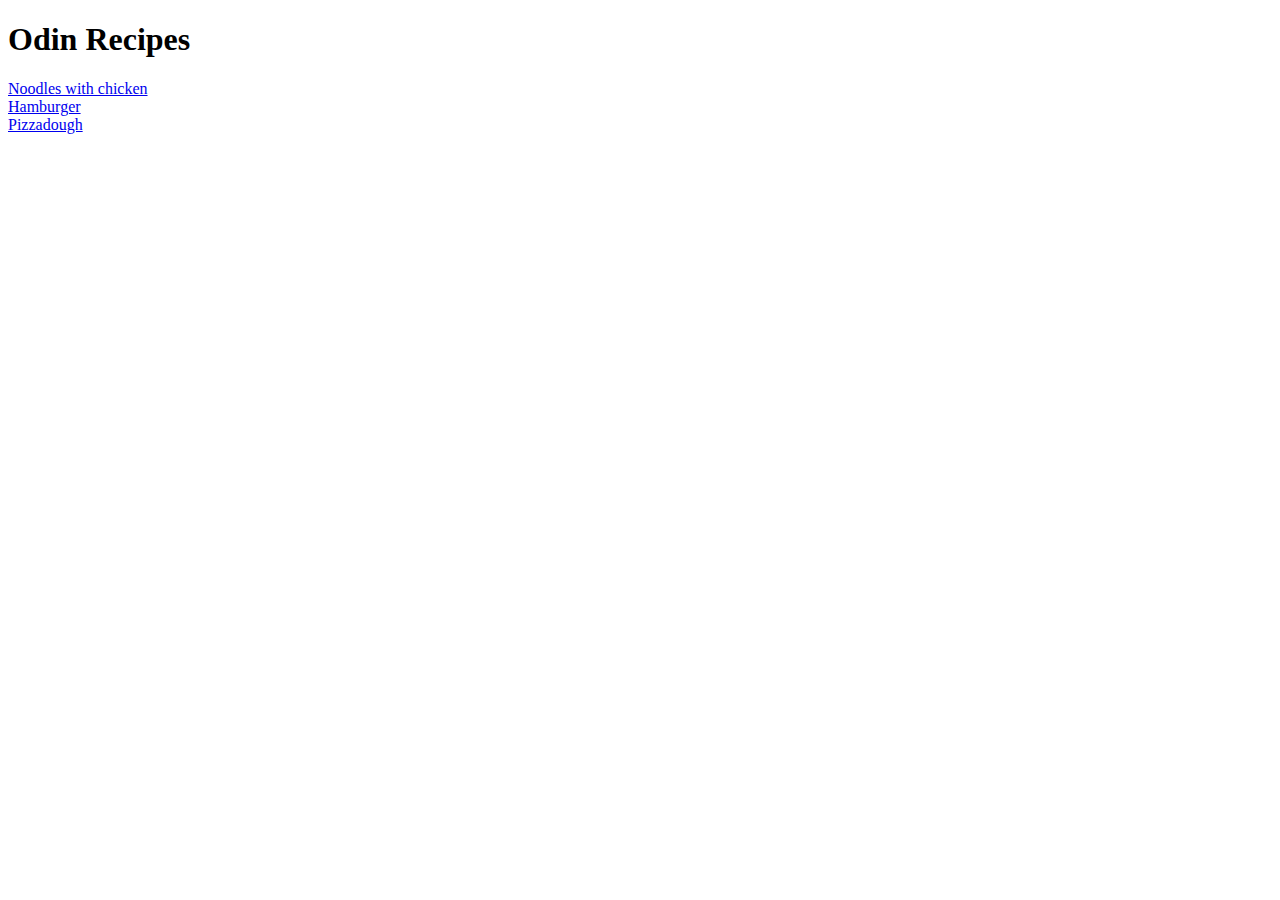
==== index.html @ 1bab347d "Creates an index.html and 3 recipespages to get started with the prodject" ====
<!DOCTYPE html>
<html lang="en">
<head>
    <meta charset="UTF-8">
    <meta http-equiv="X-UA-Compatible" content="IE=edge">
    <meta name="viewport" content="width=device-width, initial-scale=1.0">
    <title>Document</title>
</head>
<body>
    <h1>Odin Recipes</h1>
    <a href="./recipes/Noodles-with-chicken.html">Noodles with chicken</a> <br/>
    <a href="./recipes/Hamburger.html">Hamburger</a> <br/>
    <a href="./recipes/Pizzadough.html">Pizzadough</a>

</body>
</html>
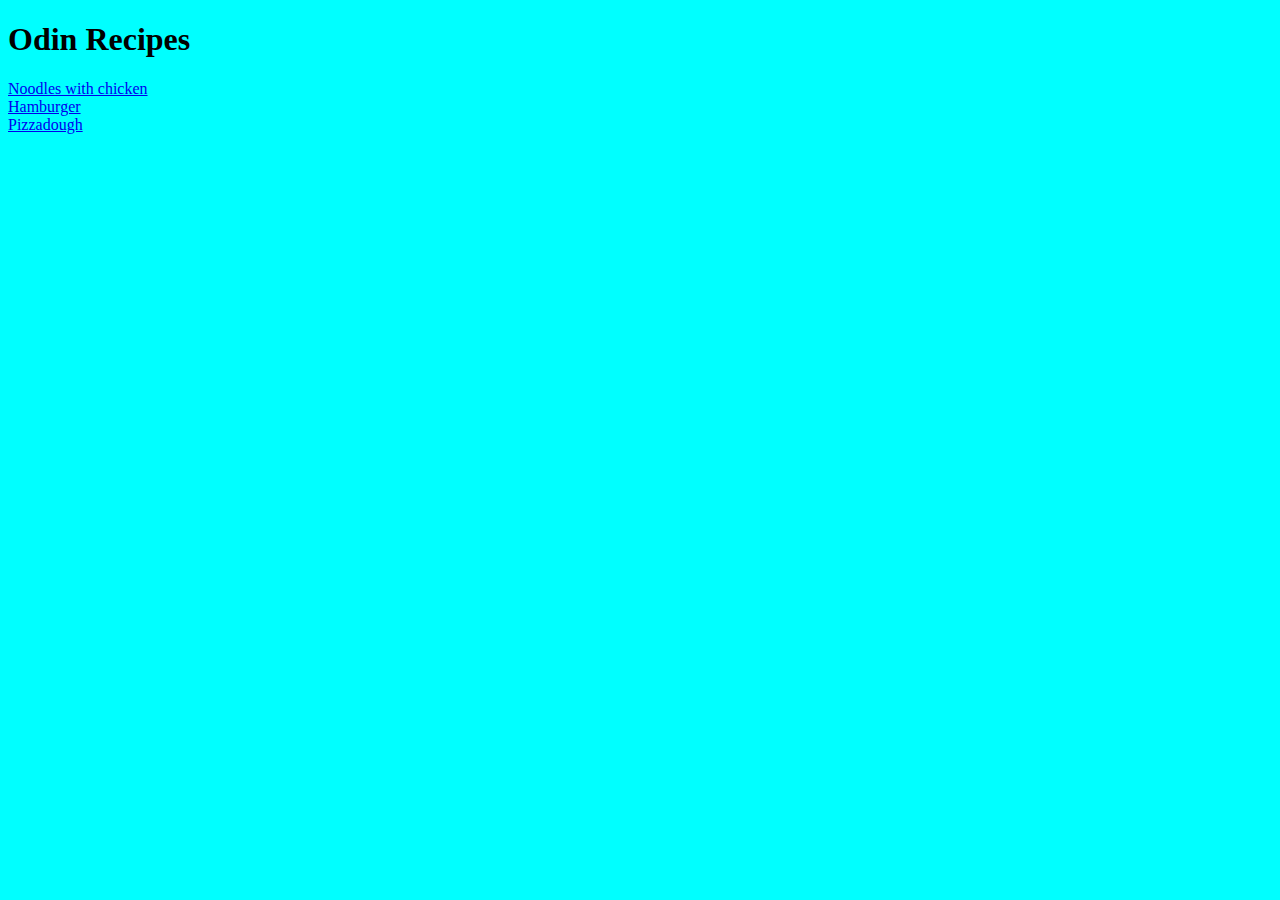
==== commit be0d634b: "Adds css" ====
--- a/index.html
+++ b/index.html
@@ -5,12 +5,14 @@
     <meta http-equiv="X-UA-Compatible" content="IE=edge">
     <meta name="viewport" content="width=device-width, initial-scale=1.0">
     <title>Document</title>
+    <link rel="stylesheet" href="style.css">
 </head>
 <body>
-    <h1>Odin Recipes</h1>
-    <a href="./recipes/Noodles-with-chicken.html">Noodles with chicken</a> <br/>
-    <a href="./recipes/Hamburger.html">Hamburger</a> <br/>
-    <a href="./recipes/Pizzadough.html">Pizzadough</a>
-
+    <div class="home-box">
+        <h1 class="home-title">Odin Recipes</h1>
+        <a href="./recipes/Noodles-with-chicken.html"  class="recipe-link noodles-link">Noodles with chicken</a> <br/>
+        <a href="./recipes/Hamburger.html" class="recipe-link hamburger-link">Hamburger</a> <br/>
+        <a href="./recipes/Pizzadough.html" class="recipe-link pizza-link">Pizzadough</a>
+    </div>
 </body>
 </html>--- a/style.css
+++ b/style.css
@@ -0,0 +1,28 @@
+body{
+    background-color: aqua;
+}
+
+/*Links*/
+.recipe-link {
+
+}
+
+.noodles-link {
+
+}
+
+.hamburger-link {
+
+}
+
+.pizza-link {
+
+}
+
+/*media*/
+.recipe-img {
+    height: auto;
+    width: 200px;
+
+}
+
